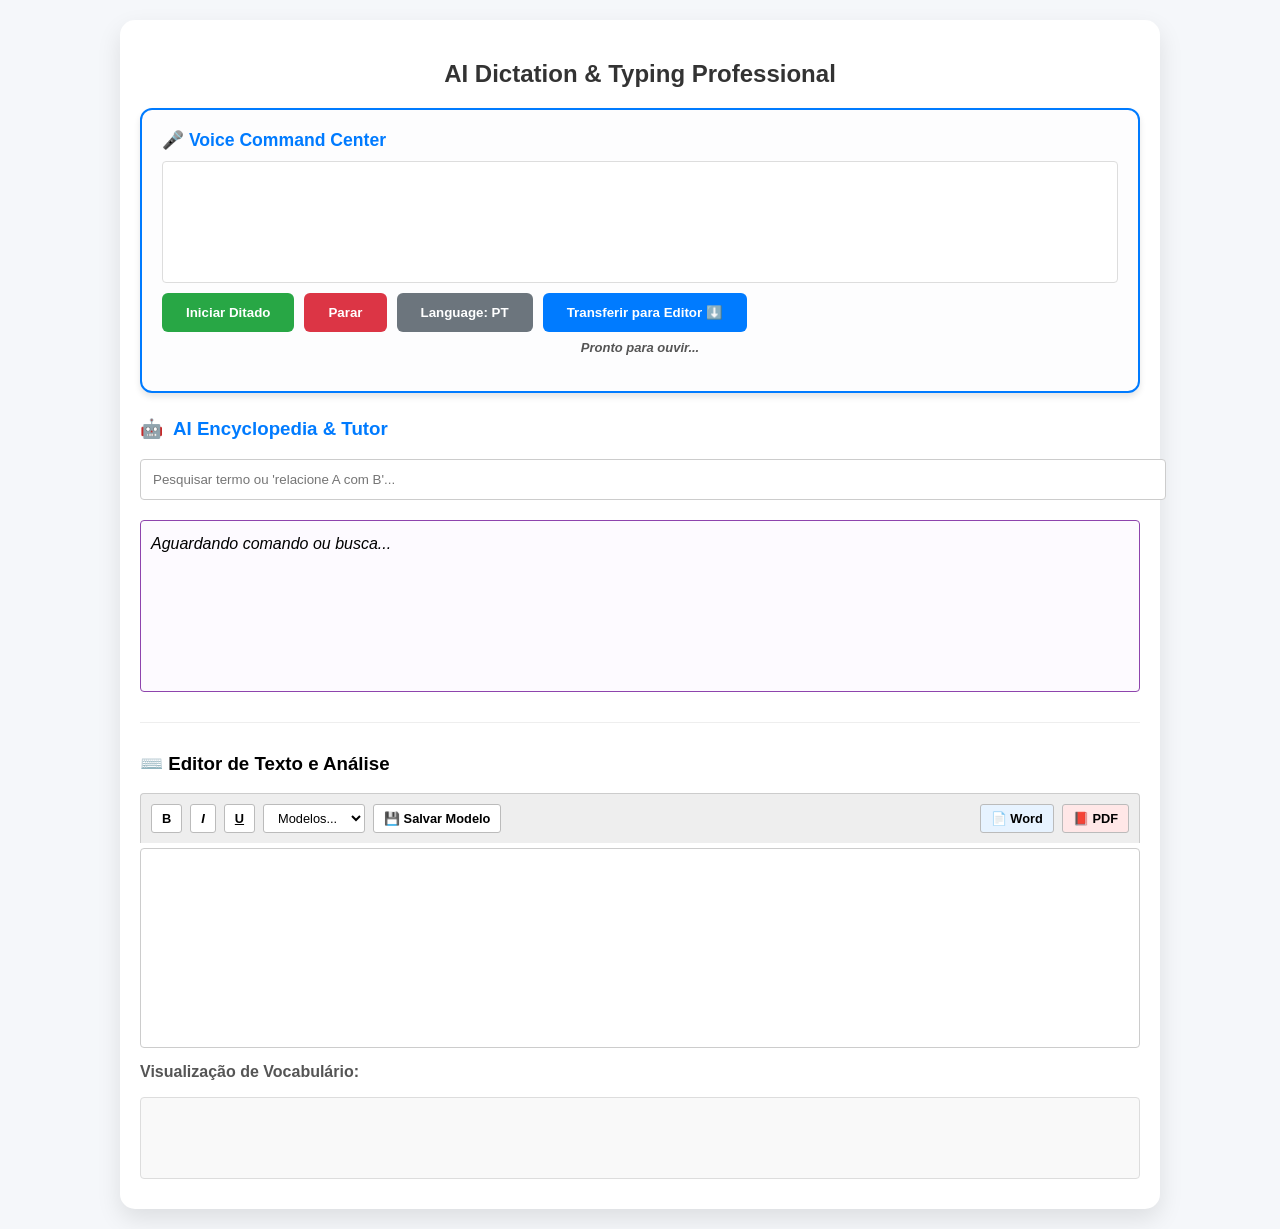
==== index.html @ 995431aa "Update index.html" ====
<!DOCTYPE html>
<html lang="pt-BR">
<head>
    <meta charset="UTF-8">
    <meta name="viewport" content="width=device-width, initial-scale=1.0">
    <title>Dicionário Local AI - Versão Pro</title>
    <script src="data_form.js"></script>
    <script src="data_extras.js"></script>
    <script src="data_dictionary.js"></script>
    <script src="data_logs.js"></script>
    <script src="data_audios.js"></script>
    <script src="data_enciclopedia.js"></script>
    <script src="data_conversations.js"></script>
    <script src="data_conversations_dois.js"></script>
     <script src="simulators.js" defer></script>
    <script src="main.js" defer></script>
    <link rel="stylesheet" href="style.css">
    <style>
        .found { color: #28a745; font-weight: bold; }
        .not-found { color: #dc3545; }
        #typing-input { border: 1px solid #ccc; min-height: 200px; padding: 15px; background: white; border-radius: 4px; font-size: 16px; outline: none; }
        .display-box { background: white; border: 1px solid #ddd; min-height: 100px; padding: 10px; margin: 10px 0; font-family: 'Segoe UI', sans-serif; font-size: 16px; border-radius: 4px; overflow-y: auto; max-height: 300px; }
        .toolbar { background: #eee; padding: 10px; border-radius: 4px 4px 0 0; border: 1px solid #ccc; border-bottom: none; display: flex; gap: 8px; flex-wrap: wrap; }
        .btn-tool { cursor: pointer; padding: 5px 10px; border: 1px solid #bbb; background: white; border-radius: 3px; }
        .btn-tool:hover { background: #f0f0f0; }
        .ai-header { color: #007bff; display: flex; align-items: center; gap: 10px; }
    </style>
</head>
<body>

<div id="app-container" style="max-width: 1000px; margin: auto; padding: 20px; font-family: 'Segoe UI', Tahoma, sans-serif;">
    <h2 style="text-align:center; color: #333;">AI Dictation & Typing Professional</h2>
    
    <div style="background: #fdfdfe; padding: 20px; border-radius: 12px; border: 2px solid #007bff; box-shadow: 0 4px 6px rgba(0,0,0,0.1); margin-bottom: 25px;">
        <label style="color: #007bff; font-weight: bold; font-size: 1.1em;">🎤 Voice Command Center</label>
        <div id="transcript-box" class="display-box"></div>
        
        <div class="btn-group" style="display: flex; gap: 10px; flex-wrap: wrap; margin-top: 10px;">
            <button id="start-btn" style="background: #28a745; color: white; padding: 12px 24px; border-radius: 6px; border: none; cursor: pointer; font-weight: bold;">Iniciar Ditado</button>
            <button id="stop-btn" style="background: #dc3545; color: white; padding: 12px 24px; border-radius: 6px; border: none; cursor: pointer; font-weight: bold;" disabled>Parar</button>
            <button id="lang-toggle" style="background: #6c757d; color: white; padding: 12px 24px; border-radius: 6px; border: none; cursor: pointer;">Language: PT</button>
            <button id="copy-to-typing" style="background: #007bff; color: white; padding: 12px 24px; border-radius: 6px; border: none; cursor: pointer;">Transferir para Editor ⬇️</button>
        </div>
        <p id="status" style="font-size: 13px; margin-top: 8px; color: #555; font-style: italic;">Pronto para ouvir...</p>
    </div>

    <h3 class="ai-header"><span>🤖</span> AI Encyclopedia & Tutor</h3>
    <input type="text" id="ai-search" style="width:100%; padding:12px; margin-bottom:10px; border: 1px solid #ccc; border-radius: 4px;" placeholder="Pesquisar termo ou 'relacione A com B'...">
    <div id="ai-box" class="display-box" style="min-height: 150px;">
        <div id="ai-content"><i>Aguardando comando ou busca...</i></div>
    </div>

    <hr style="margin: 30px 0; border: 0; border-top: 1px solid #eee;">

    <h3>⌨️ Editor de Texto e Análise</h3>
    <div class="toolbar">
        <button class="btn-tool" onclick="execCmd('bold')"><b>B</b></button>
        <button class="btn-tool" onclick="execCmd('italic')"><i>I</i></button>
        <button class="btn-tool" onclick="execCmd('underline')"><u>U</u></button>
        <select id="template-select" class="btn-tool" onchange="loadTemplate()"></select>
        <button class="btn-tool" onclick="saveTemplate()">💾 Salvar Modelo</button>
        <div style="flex-grow: 1;"></div>
        <button class="btn-tool" onclick="exportToWord()" style="background: #e7f3ff;">📄 Word</button>
        <button class="btn-tool" onclick="exportToPDF()" style="background: #ffe7e7;">📕 PDF</button>
    </div>
    
    <div id="typing-input" contenteditable="true" placeholder="Comece a digitar aqui..."></div>
    
    <p style="margin-top: 15px; font-weight: bold; color: #555;">Visualização de Vocabulário:</p>
    <div id="typing-display" class="display-box" style="background: #f9f9f9; min-height: 60px;"></div>
</div>

<script>
    // --- INTERNAL VOICE DICTATION LOGIC ---
    const startBtn = document.getElementById('start-btn');
    const stopBtn = document.getElementById('stop-btn');
    const langBtn = document.getElementById('lang-toggle');
    const statusText = document.getElementById('status');
    const transcriptBox = document.getElementById('transcript-box');
    const typingInput = document.getElementById('typing-input');
    const transferBtn = document.getElementById('copy-to-typing');

    let currentLang = 'pt-BR';
    let isRecognizing = false;
    let capitalizeNext = false;

    const punctuationMap = { 
        "vírgula": ",", "comma": ",", "ponto final": ".", "nova linha": "<br><br>", "period": ".",
        "dois pontos": ":", "colon": ":", "ponto e vírgula": ";",
        "interrogação": "?", "question mark": "?", "exclamação": "!",
        "abre parênteses": "(", "fecha parênteses": ")", "aspas": '"'
    };

    const commandMap = {
        "novo parágrafo": "NEW_PARA", "new paragraph": "NEW_PARA",
        "apagar última palavra": "DEL_WORD", "delete last word": "DEL_WORD",
        "limpar tudo": "CLEAR", "clear all": "CLEAR",
        "maiúscula": "CAPS", "capitalize": "CAPS"
    };

    const ptVocabularyA = ["abaixo", "acima", "aberto", "abrir", "açúcar", "arquitetura", "projeto", "urbanismo"]; 

    const SpeechRecognition = window.SpeechRecognition || window.webkitSpeechRecognition;
    const recognition = new SpeechRecognition();
    
    const setupRecognition = () => {
        recognition.lang = currentLang;
        recognition.continuous = true;
        recognition.interimResults = false;

        recognition.onresult = (event) => {
            const lastIndex = event.results.length - 1;
            let text = event.results[lastIndex][0].transcript.toLowerCase().trim();

            if (commandMap[text]) {
                const cmd = commandMap[text];
                if (cmd === "NEW_PARA") { transcriptBox.innerHTML += "<br><br>"; }
                if (cmd === "CLEAR") { transcriptBox.innerHTML = ""; }
                if (cmd === "CAPS") { capitalizeNext = true; statusText.innerText = "Próxima em maiúscula..."; }
                if (cmd === "DEL_WORD") {
                    let words = transcriptBox.innerText.trim().split(/\s+/);
                    words.pop();
                    processInput(words.join(" "), transcriptBox, false);
                }
                return;
            }

            for (const [key, value] of Object.entries(punctuationMap)) {
                text = text.replace(new RegExp(`\\b${key}\\b`, 'g'), value);
            }

            if (capitalizeNext) {
                text = text.charAt(0).toUpperCase() + text.slice(1);
                capitalizeNext = false;
            }

            processInput(text, transcriptBox, true);
        };

        recognition.onstart = () => {
            statusText.innerText = `🎤 Ouvindo (${currentLang})...`;
            startBtn.disabled = true; stopBtn.disabled = false;
            isRecognizing = true;
        };

        recognition.onend = () => {
            statusText.innerText = "Pausado.";
            startBtn.disabled = false; stopBtn.disabled = true;
            isRecognizing = false;
        };
    };

    setupRecognition();

    // Shared highlighting function
    function processInput(text, targetBox, append) {
        if (!text) return;
        const words = text.split(/(\s+|<br><br>)/g);
    let resultHTML = "";

       words.forEach(word => {
       
        if (word === "<br><br>") {
            resultHTML += word;
        } 
        // Se for apenas espaço, mantemos o espaço original
        else if (word.trim() === "") {
            resultHTML += word;
        } 
        // Processamento normal de palavras
        else {
            const cleanWord = word.replace(/[.,!?;:()"]/g, "").toLowerCase();
            const isFound = ptVocabularyA.includes(cleanWord);
            resultHTML += `<span class="${isFound ? 'found' : 'not-found'}">${word}</span>`;
        }
    });

    if (append) {
        // Adicionamos um espaço ao final apenas se o último item não for uma quebra de linha
        targetBox.innerHTML += resultHTML + (text.endsWith("<br><br>") ? "" : " ");
        targetBox.scrollTop = targetBox.scrollHeight;
    } else {
        targetBox.innerHTML = resultHTML;
    }
}

    startBtn.onclick = () => recognition.start();
    stopBtn.onclick = () => recognition.stop();

    langBtn.onclick = () => {
        currentLang = currentLang === 'en-US' ? 'pt-BR' : 'en-US';
        langBtn.innerText = currentLang === 'en-US' ? 'Language: EN' : 'Idioma: PT';
        if (isRecognizing) {
            recognition.stop();
            setTimeout(() => { setupRecognition(); recognition.start(); }, 400);
        } else {
            setupRecognition();
        }
    };

    transferBtn.onclick = () => {
        const content = transcriptBox.innerHTML;
        typingInput.focus();
        document.execCommand('insertHTML', false, (typingInput.innerHTML ? "<br>" : "") + content);
        transcriptBox.innerHTML = "";
        // Manually trigger the highlighting logic for the external editor
        if (window.onInputUpdate) window.onInputUpdate(); 
    };
</script>
</body>
</html>
---- style.css ----
:root { 
    --primary: #4a90e2; 
    --bg: #f5f7fa; 
    --card: #ffffff; 
    --ai-accent: #8e44ad; 
}

body { 
    font-family: 'Segoe UI', system-ui, sans-serif; 
    background-color: var(--bg); 
    display: flex; 
    flex-direction: column; 
    align-items: center; 
    padding: 20px; 
    margin: 0; 
}

#app-container { 
    background: var(--card); 
    padding: 2rem; 
    border-radius: 15px; 
    box-shadow: 0 10px 25px rgba(0,0,0,0.1); 
    width: 95%; 
    max-width: 600px; 
}

#status { 
    color: var(--primary); 
    font-weight: bold; 
    margin-bottom: 1rem; 
    text-align: center; 
}

.display-box { 
    min-height: 150px; 
    border: 2px solid #eee; 
    padding: 15px; 
    border-radius: 10px; 
    background: #fff; 
    margin-bottom: 20px; 
    line-height: 1.6; 
    overflow-y: auto; 
    max-height: 300px; 
}

#ai-box { 
    border-color: var(--ai-accent); 
    background: #fdfaff; 
    min-height: 100px; 
}

.ai-header { 
    color: var(--ai-accent); 
    display: flex; 
    align-items: center; 
    gap: 10px; 
    margin-top: 20px; 
}

.ai-search-input { 
    width: 100%; 
    padding: 10px; 
    margin-bottom: 10px; 
    border-radius: 8px; 
    border: 2px solid #ddd; 
    box-sizing: border-box; 
}

#typing-input { 
    width: 100%; 
    min-height: 100px; 
    margin-top: 5px; 
    padding: 12px; 
    border: 2px solid #ddd; 
    border-radius: 8px; 
    background: #fff; 
    outline: none; 
    box-sizing: border-box; 
}

.toolbar { 
    display: flex; 
    gap: 5px; 
    margin-bottom: 5px; 
}

.btn-tool { 
    padding: 5px 10px; 
    font-size: 0.8rem; 
    background: #eee; 
    border: 1px solid #ccc; 
    border-radius: 4px; 
    cursor: pointer; 
}

.controls { 
    display: flex; 
    gap: 10px; 
    justify-content: center; 
}

button { 
    padding: 12px 25px; 
    border: none; 
    border-radius: 8px; 
    cursor: pointer; 
    font-weight: bold; 
    transition: transform 0.1s; 
}

#start-btn { background: #28a745; color: white; }
#stop-btn { background: #dc3545; color: white; }
.found { color: #28a745; font-weight: bold; }
.not-found { color: #888; text-decoration: underline dotted; }
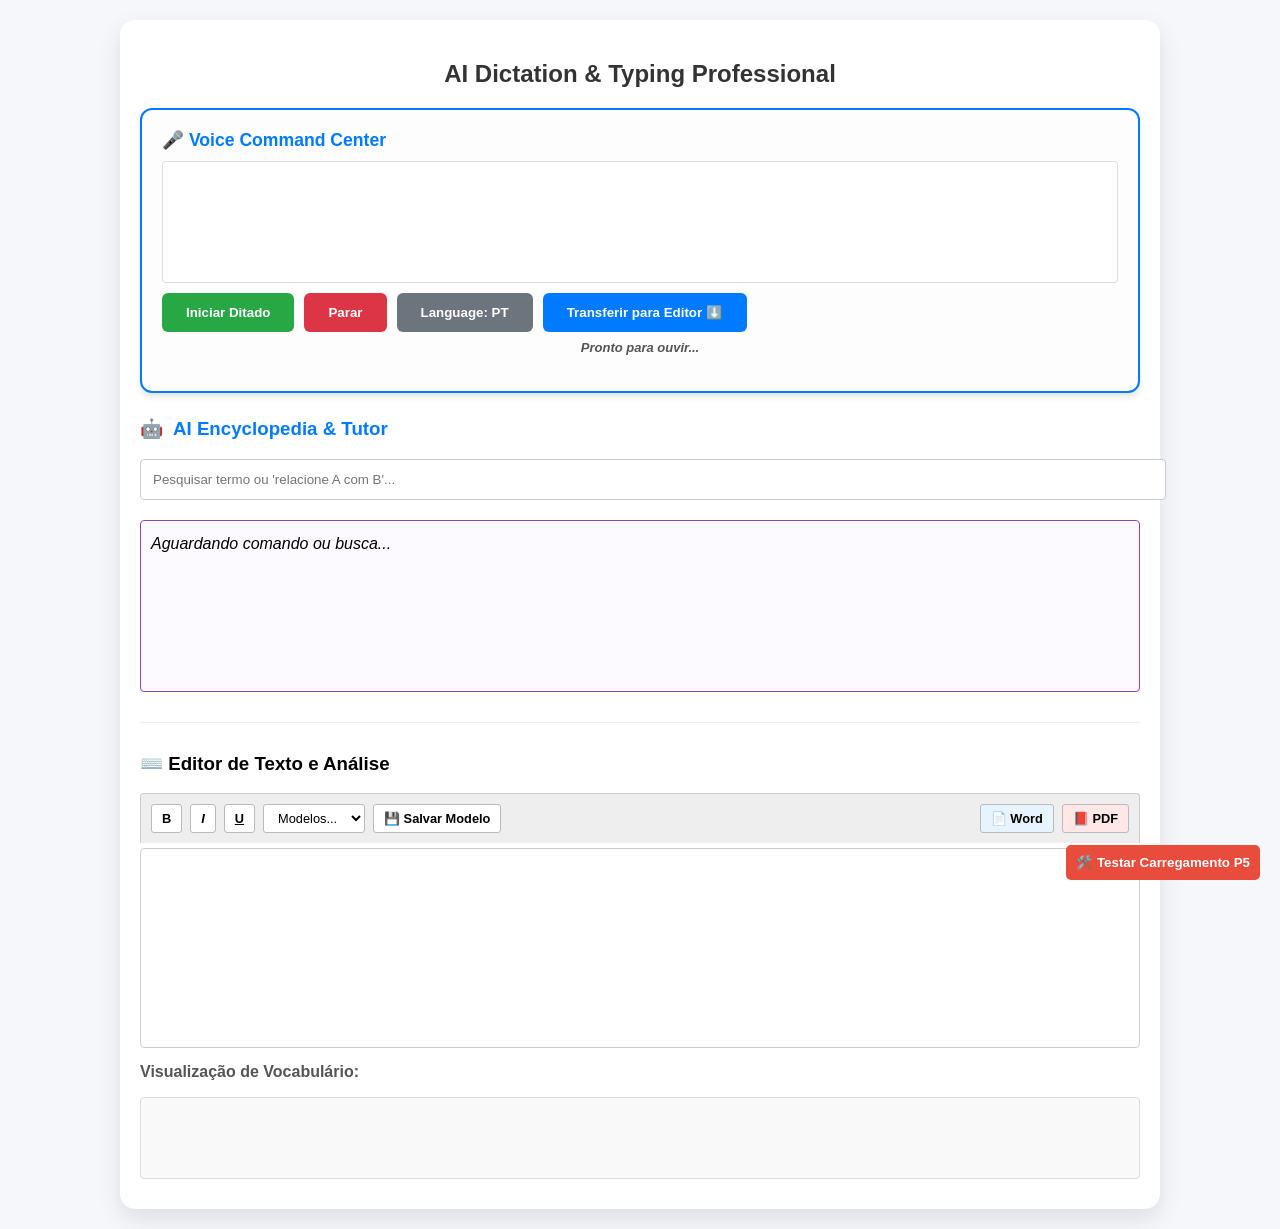
==== commit cf4a92f1: "Update index.html" ====
--- a/index.html
+++ b/index.html
@@ -70,6 +70,11 @@
     <div id="typing-display" class="display-box" style="background: #f9f9f9; min-height: 60px;"></div>
 </div>
 
+    <button onclick="debugSimulatorLoad()" style="position: fixed; bottom: 20px; right: 20px; z-index: 9999; padding: 10px; background: #e74c3c; color: white; border: none; border-radius: 5px; cursor: pointer; font-family: sans-serif;">
+    🛠️ Testar Carregamento P5
+</button>
+
+
 <script>
     // --- INTERNAL VOICE DICTATION LOGIC ---
     const startBtn = document.getElementById('start-btn');
@@ -206,6 +211,40 @@
         // Manually trigger the highlighting logic for the external editor
         if (window.onInputUpdate) window.onInputUpdate(); 
     };
+
+function debugSimulatorLoad() {
+    console.log("--- INICIANDO DEBUG ---");
+    
+    // 1. Verificar se a biblioteca existe
+    if (typeof BIBLIOTECA_CONVERSAS === 'undefined') {
+        alert("ERRO: BIBLIOTECA_CONVERSAS não foi encontrada! Verifique se o script data_conversations_dois.js está carregado no index.");
+        return;
+    }
+
+    // 2. Verificar a chave específica
+    const chave = "instalacoes_eletricas_prediais_01_p5";
+    const data = BIBLIOTECA_CONVERSAS[chave];
+
+    if (!data) {
+        alert("ERRO: A chave '" + chave + "' não existe na BIBLIOTECA_CONVERSAS. Verifique o nome no arquivo JS.");
+        console.log("Chaves disponíveis:", Object.keys(BIBLIOTECA_CONVERSAS));
+    } else {
+        // 3. Verificar o conteúdo
+        if (data.html_content && data.html_content.trim().length > 0) {
+            console.log("Sucesso! Conteúdo encontrado. Tamanho:", data.html_content.length, "caracteres.");
+            
+            // Tentar forçar o carregamento
+            if (window.loadSimulatorPage) {
+                alert("Conteúdo OK! Tentando carregar via loadSimulatorPage...");
+                window.loadSimulatorPage(chave);
+            } else {
+                alert("Conteúdo encontrado, mas a função window.loadSimulatorPage não está definida no main.js.");
+            }
+        } else {
+            alert("ERRO: A chave existe, mas o 'html_content' está vazio ou mal formado.");
+        }
+    }
+}
 </script>
 </body>
 </html>
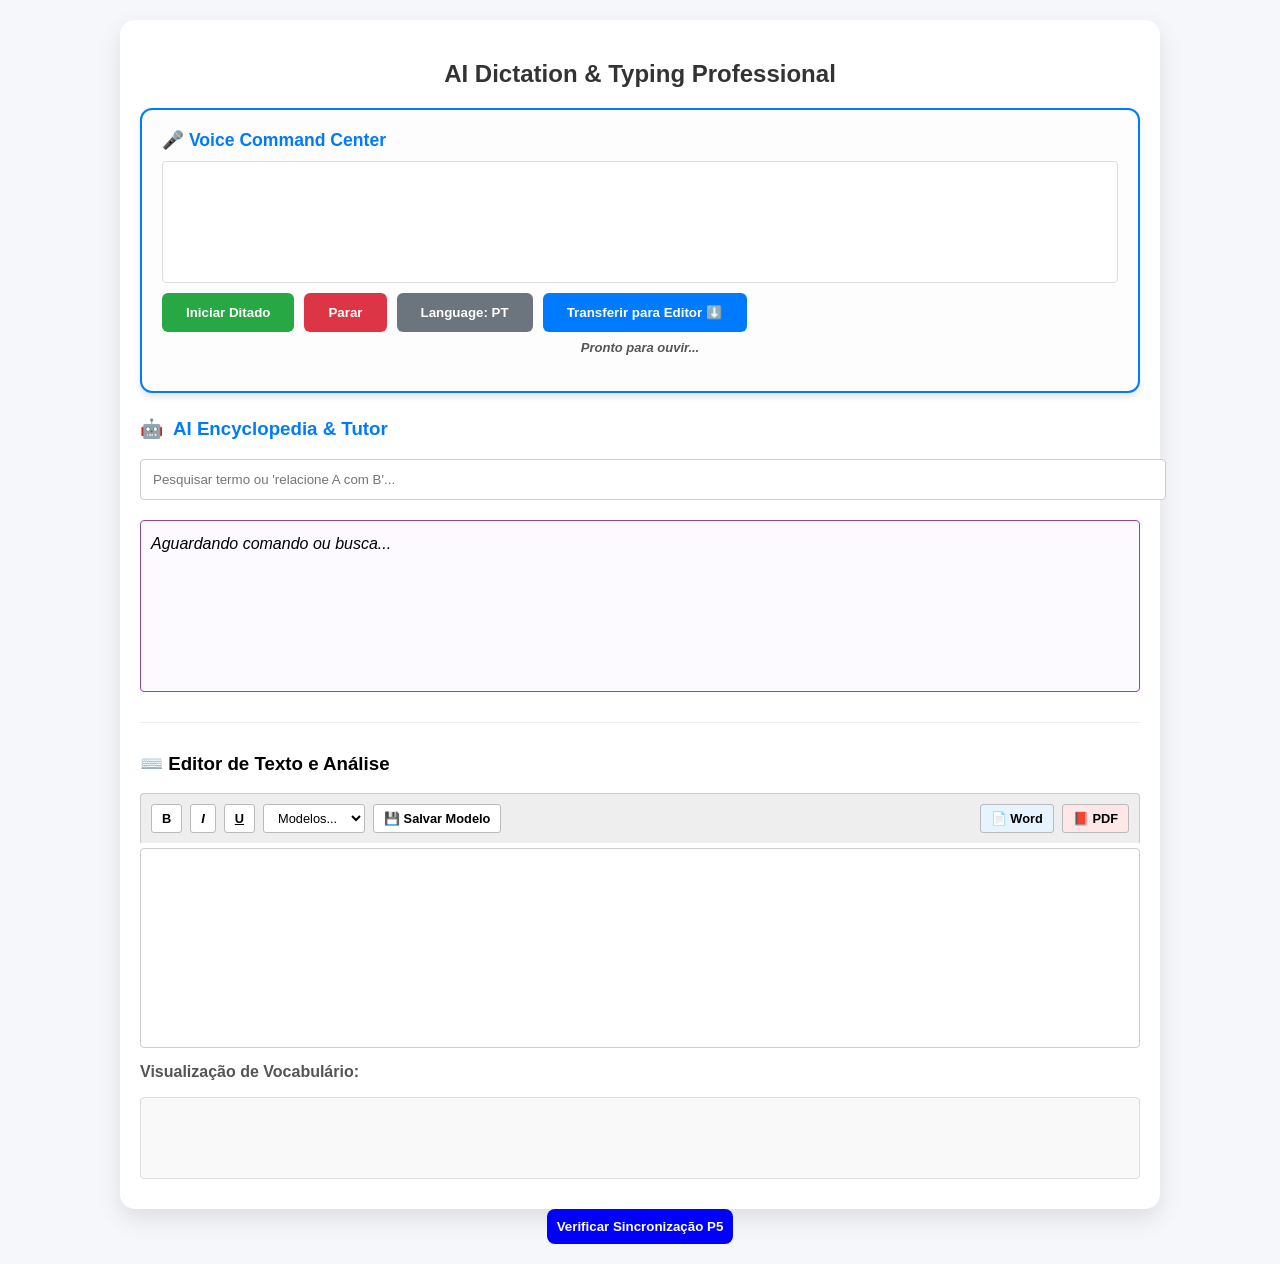
==== commit 07f0f1c5: "Update index.html" ====
--- a/index.html
+++ b/index.html
@@ -70,8 +70,8 @@
     <div id="typing-display" class="display-box" style="background: #f9f9f9; min-height: 60px;"></div>
 </div>
 
-    <button onclick="debugSimulatorLoad()" style="position: fixed; bottom: 20px; right: 20px; z-index: 9999; padding: 10px; background: #e74c3c; color: white; border: none; border-radius: 5px; cursor: pointer; font-family: sans-serif;">
-    🛠️ Testar Carregamento P5
+  <button onclick="checkInternalLibrary()" style="padding:10px; background:blue; color:white;">
+    Verificar Sincronização P5
 </button>
 
 
@@ -212,37 +212,45 @@
         if (window.onInputUpdate) window.onInputUpdate(); 
     };
 
-function debugSimulatorLoad() {
-    console.log("--- INICIANDO DEBUG ---");
-    
-    // 1. Verificar se a biblioteca existe
-    if (typeof BIBLIOTECA_CONVERSAS === 'undefined') {
-        alert("ERRO: BIBLIOTECA_CONVERSAS não foi encontrada! Verifique se o script data_conversations_dois.js está carregado no index.");
-        return;
+
+    // Function to bridge the HTML file into your AI Library
+async function bridgeHtmlToLibrary() {
+    try {
+        // 1. Fetch the raw HTML file from your GitHub/Server
+        const response = await fetch('pagina_cinco.html');
+        const htmlText = await response.text();
+
+        // 2. Clean the HTML (Optional: Remove <html>/<body> tags to keep it as a partial)
+        const parser = new DOMParser();
+        const doc = parser.parseFromString(htmlText, 'text/html');
+        const cleanContent = doc.body.innerHTML;
+
+        // 3. Insert it into the BIBLIOTECA_CONVERSAS object
+        BIBLIOTECA_CONVERSAS["instalacoes_eletricas_prediais_01_p5"] = {
+            keywords: ["simulador", "NBR 5410", "quadro", "multímetro", "instalação"],
+            fase: "INSTALAÇÕES E INFRAESTRUTURA URBANA",
+            titulo: "Aula 1: Simulador de Instalação Residencial (Pág 5)",
+            icone: "bolt",
+            resumo: "Laboratório avançado carregado de arquivo externo.",
+            html_content: cleanContent, // The code from your file is now here!
+            pagina: "Aula 01 - Pág 5"
+        };
+
+        console.log("✅ Página 5 carregada com sucesso do arquivo HTML!");
+    } catch (error) {
+        console.error("❌ Erro ao carregar pagina_cinco.html:", error);
     }
-
-    // 2. Verificar a chave específica
-    const chave = "instalacoes_eletricas_prediais_01_p5";
-    const data = BIBLIOTECA_CONVERSAS[chave];
-
-    if (!data) {
-        alert("ERRO: A chave '" + chave + "' não existe na BIBLIOTECA_CONVERSAS. Verifique o nome no arquivo JS.");
-        console.log("Chaves disponíveis:", Object.keys(BIBLIOTECA_CONVERSAS));
+}
+
+// Run the bridge when the app starts
+bridgeHtmlToLibrary();
+    
+function checkInternalLibrary() {
+    if (BIBLIOTECA_CONVERSAS["instalacoes_eletricas_prediais_01_p5"]) {
+        alert("Sucesso! O HTML da pagina_cinco foi importado para a biblioteca.");
+        console.log("Conteúdo capturado:", BIBLIOTECA_CONVERSAS["instalacoes_eletricas_prediais_01_p5"].html_content);
     } else {
-        // 3. Verificar o conteúdo
-        if (data.html_content && data.html_content.trim().length > 0) {
-            console.log("Sucesso! Conteúdo encontrado. Tamanho:", data.html_content.length, "caracteres.");
-            
-            // Tentar forçar o carregamento
-            if (window.loadSimulatorPage) {
-                alert("Conteúdo OK! Tentando carregar via loadSimulatorPage...");
-                window.loadSimulatorPage(chave);
-            } else {
-                alert("Conteúdo encontrado, mas a função window.loadSimulatorPage não está definida no main.js.");
-            }
-        } else {
-            alert("ERRO: A chave existe, mas o 'html_content' está vazio ou mal formado.");
-        }
+        alert("Ainda não carregou. Verifique se o nome do arquivo 'pagina_cinco.html' está correto no seu GitHub.");
     }
 }
 </script>
